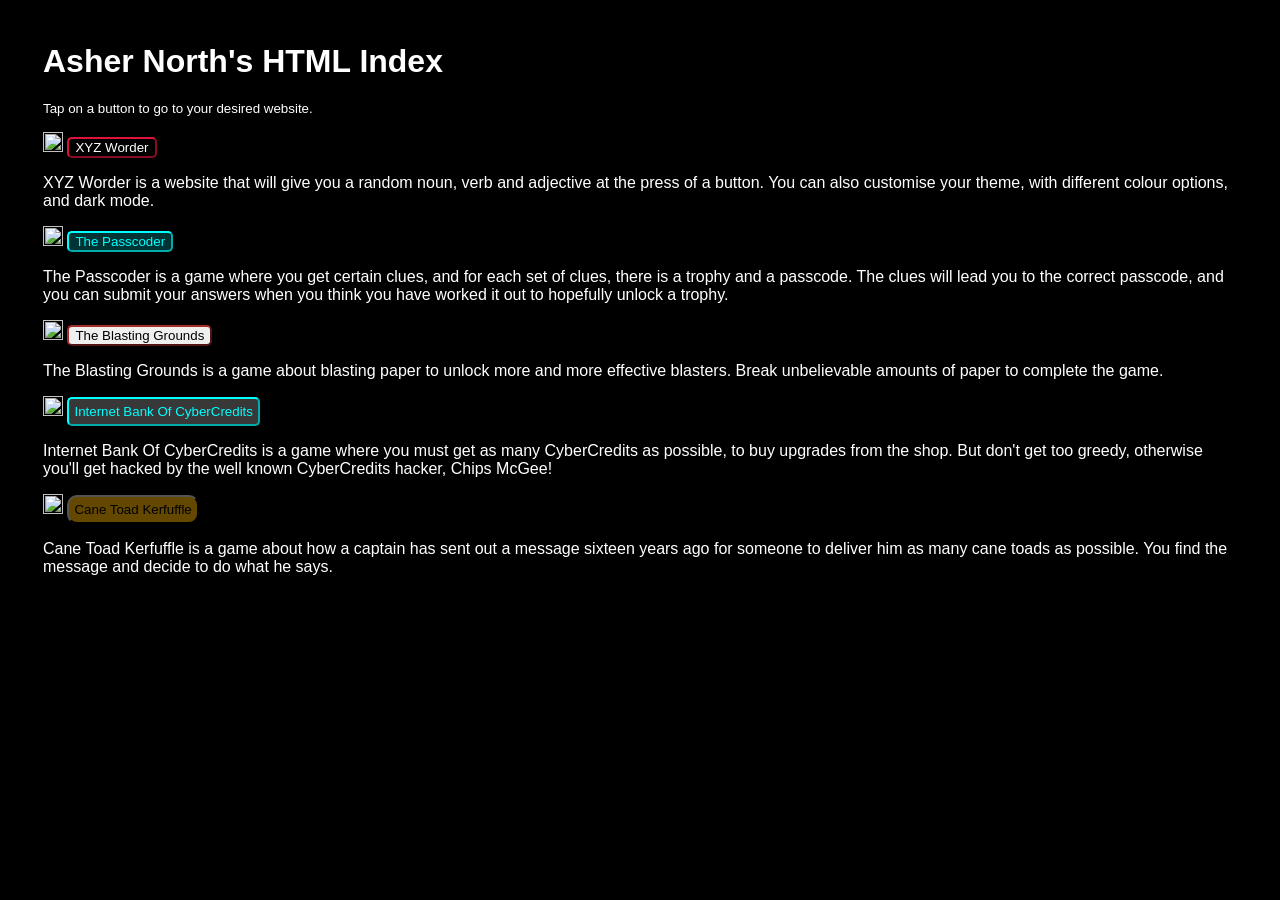
==== index.html @ 14440ccc "Update index.html" ====
<html>
<head>
<title>Asher North's HTML Index</title>
<link rel="icon" type="image/png" href="logoAN.png"/>
<link rel="apple-touch-icon" href="logoAN.png">
</head>
<body>
<style>
body {
  background-color:black;
  color:white;
  font-family:arial;
  padding:35px;
}

button {
  border-radius:5px;
}

.xyz {
  border-color:crimson;
  background-color:black;
  color:white;
}

.passcode {
  border-color:#00ffff;
  background-color:#00ffff33;
  color:#00ffff; 
}

.blast {
  border-color:brown;
}

.cyber {
  border-color:cyan;
  background-color:#383838;
  color:cyan;
  padding:5px;
  border-radius:5px;
}

.cane {
  background-color:#d99b0077;
  border-radius:10px;
  padding:5px;
}
</style>
<h1>Asher North's HTML Index</h1>
<p><small>Tap on a button to go to your desired website.</small></p>
<p><img src="favicon.png" width="20" height="20"> <button onclick="window.open('https://ashernorth.github.io/anhtml/XYZWorder.html')" class="xyz">XYZ Worder</button></p>
<p>XYZ Worder is a website that will give you a random noun, verb and adjective at the press of a button. You can also customise your theme, with different colour options, and dark mode.</p>

<p><img src="favicon2.png" width="20" height="20"> <button onclick="window.open('https://ashernorth.github.io/anhtml/passcoder.html')" class="passcode">The Passcoder</button></p>
<p>The Passcoder is a game where you get certain clues, and for each set of clues, there is a trophy and a passcode. The clues will lead you to the correct passcode, and you can submit your answers when you think you have worked it out to hopefully unlock a trophy.</p>

<p><img src="faviconBlast.png" width="20" height="20"> <button onclick="window.open('https://ashernorth.github.io/anhtml/blaster.html')" class="blast">The Blasting Grounds</button></p>
<p>The Blasting Grounds is a game about blasting paper to unlock more and more effective blasters. Break unbelievable amounts of paper to complete the game.</p>

<p><img src="faviconCyber.png" width="20" height="20"> <button onclick="window.open('https://ashernorth.github.io/anhtml/cyber.html')" class="cyber">Internet Bank Of CyberCredits</button></p>
<p>Internet Bank Of CyberCredits is a game where you must get as many CyberCredits as possible, to buy upgrades from the shop. But don't get too greedy, otherwise you'll get hacked by the well known CyberCredits hacker, Chips McGee!</p>

<p><img src="faviconCane.png" width="20" height="20"> <button onclick="window.open('https://ashernorth.github.io/anhtml/cane.html')" class="cane">Cane Toad Kerfuffle</button></p>
<p>Cane Toad Kerfuffle is a game about how a captain has sent out a message sixteen years ago for someone to deliver him as many cane toads as possible. You find the message and decide to do what he says.</p>
</body>
</html>
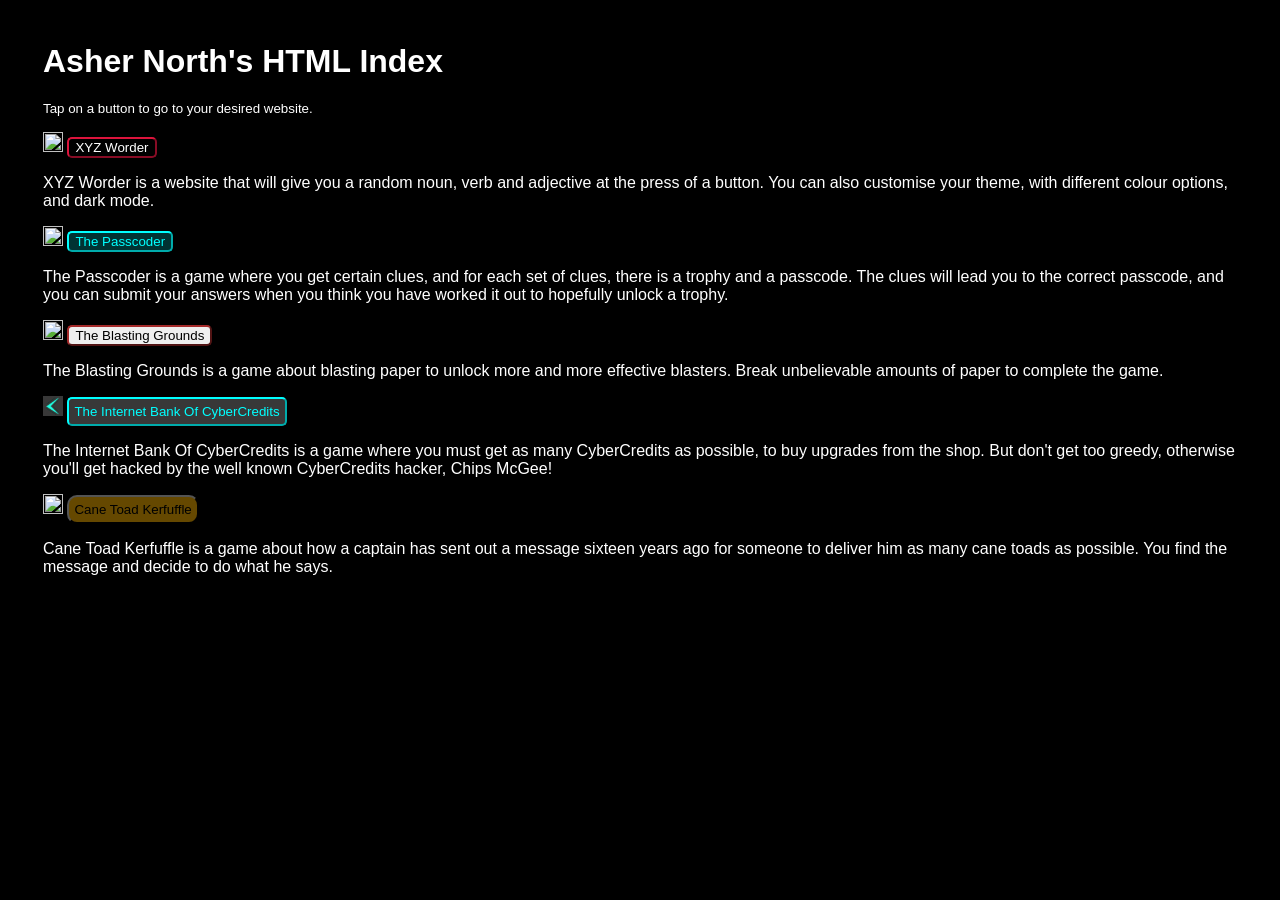
==== commit 4faaeca9: "Update index.html" ====
--- a/index.html
+++ b/index.html
@@ -58,8 +58,8 @@
 <p><img src="faviconBlast.png" width="20" height="20"> <button onclick="window.open('https://ashernorth.github.io/anhtml/blaster.html')" class="blast">The Blasting Grounds</button></p>
 <p>The Blasting Grounds is a game about blasting paper to unlock more and more effective blasters. Break unbelievable amounts of paper to complete the game.</p>
 
-<p><img src="faviconCyber.png" width="20" height="20"> <button onclick="window.open('https://ashernorth.github.io/anhtml/cyber.html')" class="cyber">Internet Bank Of CyberCredits</button></p>
-<p>Internet Bank Of CyberCredits is a game where you must get as many CyberCredits as possible, to buy upgrades from the shop. But don't get too greedy, otherwise you'll get hacked by the well known CyberCredits hacker, Chips McGee!</p>
+<p><img src="faviconCyber.png" width="20" height="20"> <button onclick="window.open('https://ashernorth.github.io/anhtml/cyber.html')" class="cyber">The Internet Bank Of CyberCredits</button></p>
+<p>The Internet Bank Of CyberCredits is a game where you must get as many CyberCredits as possible, to buy upgrades from the shop. But don't get too greedy, otherwise you'll get hacked by the well known CyberCredits hacker, Chips McGee!</p>
 
 <p><img src="faviconCane.png" width="20" height="20"> <button onclick="window.open('https://ashernorth.github.io/anhtml/cane.html')" class="cane">Cane Toad Kerfuffle</button></p>
 <p>Cane Toad Kerfuffle is a game about how a captain has sent out a message sixteen years ago for someone to deliver him as many cane toads as possible. You find the message and decide to do what he says.</p>
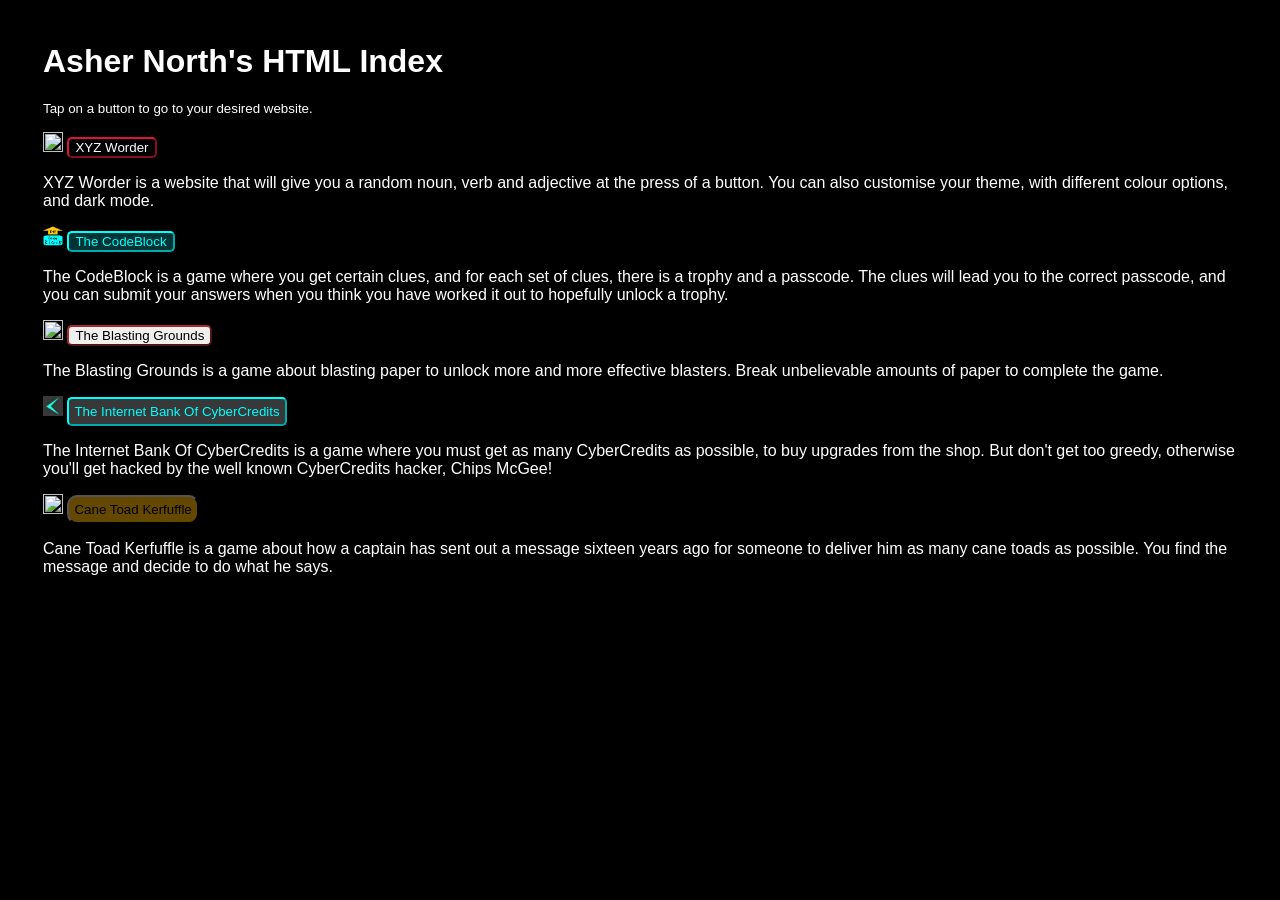
==== commit cfdd5f4a: "Update index.html" ====
--- a/index.html
+++ b/index.html
@@ -52,8 +52,8 @@
 <p><img src="favicon.png" width="20" height="20"> <button onclick="window.open('https://ashernorth.github.io/anhtml/XYZWorder.html')" class="xyz">XYZ Worder</button></p>
 <p>XYZ Worder is a website that will give you a random noun, verb and adjective at the press of a button. You can also customise your theme, with different colour options, and dark mode.</p>
 
-<p><img src="favicon2.png" width="20" height="20"> <button onclick="window.open('https://ashernorth.github.io/anhtml/passcoder.html')" class="passcode">The Passcoder</button></p>
-<p>The Passcoder is a game where you get certain clues, and for each set of clues, there is a trophy and a passcode. The clues will lead you to the correct passcode, and you can submit your answers when you think you have worked it out to hopefully unlock a trophy.</p>
+<p><img src="favicon2.png" width="20" height="20"> <button onclick="window.open('https://ashernorth.github.io/anhtml/passcoder.html')" class="passcode">The CodeBlock</button></p>
+<p>The CodeBlock is a game where you get certain clues, and for each set of clues, there is a trophy and a passcode. The clues will lead you to the correct passcode, and you can submit your answers when you think you have worked it out to hopefully unlock a trophy.</p>
 
 <p><img src="faviconBlast.png" width="20" height="20"> <button onclick="window.open('https://ashernorth.github.io/anhtml/blaster.html')" class="blast">The Blasting Grounds</button></p>
 <p>The Blasting Grounds is a game about blasting paper to unlock more and more effective blasters. Break unbelievable amounts of paper to complete the game.</p>
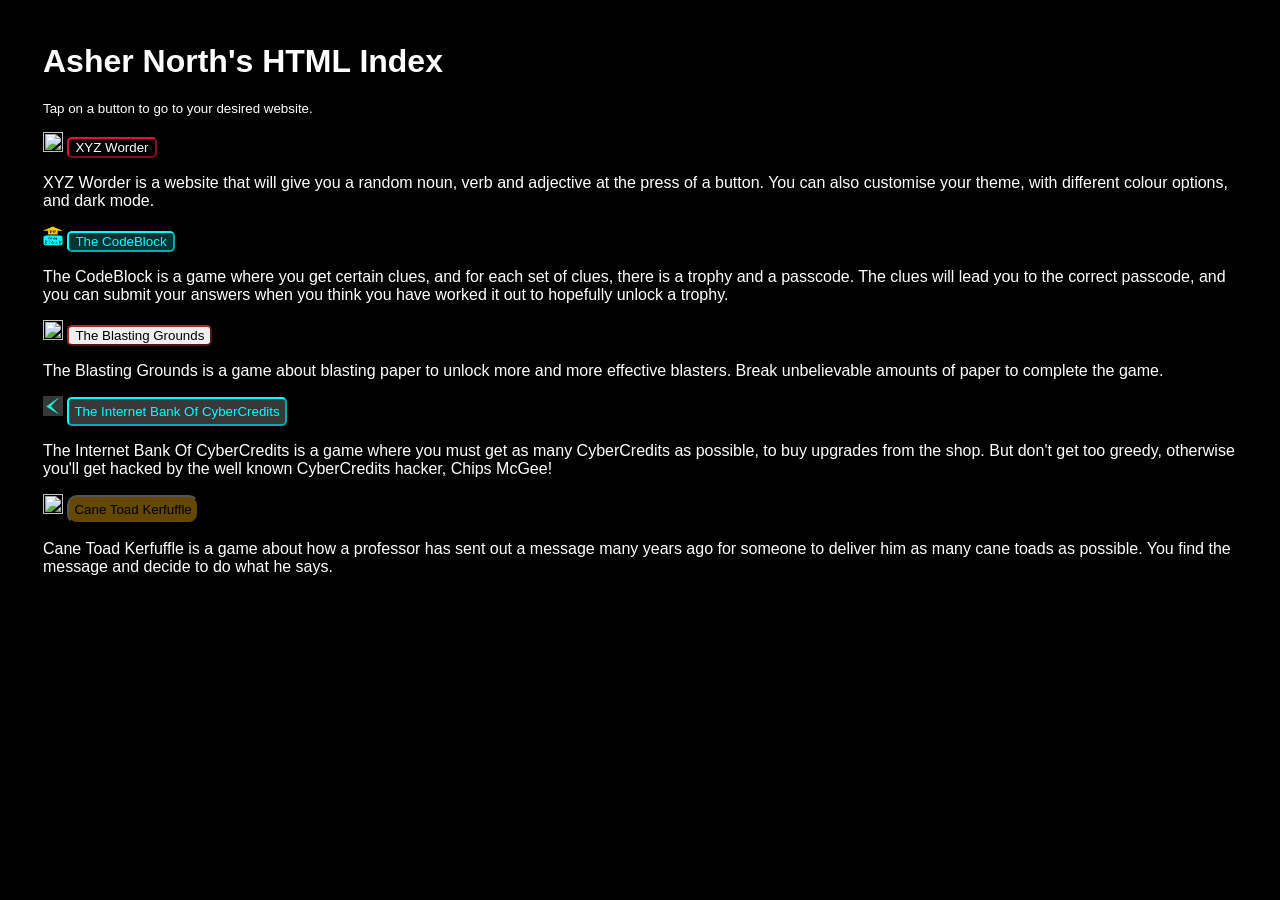
==== commit 21daaa33: "Update index.html" ====
--- a/index.html
+++ b/index.html
@@ -62,6 +62,6 @@
 <p>The Internet Bank Of CyberCredits is a game where you must get as many CyberCredits as possible, to buy upgrades from the shop. But don't get too greedy, otherwise you'll get hacked by the well known CyberCredits hacker, Chips McGee!</p>
 
 <p><img src="faviconCane.png" width="20" height="20"> <button onclick="window.open('https://ashernorth.github.io/anhtml/cane.html')" class="cane">Cane Toad Kerfuffle</button></p>
-<p>Cane Toad Kerfuffle is a game about how a captain has sent out a message sixteen years ago for someone to deliver him as many cane toads as possible. You find the message and decide to do what he says.</p>
+<p>Cane Toad Kerfuffle is a game about how a professor has sent out a message many years ago for someone to deliver him as many cane toads as possible. You find the message and decide to do what he says.</p>
 </body>
 </html>
